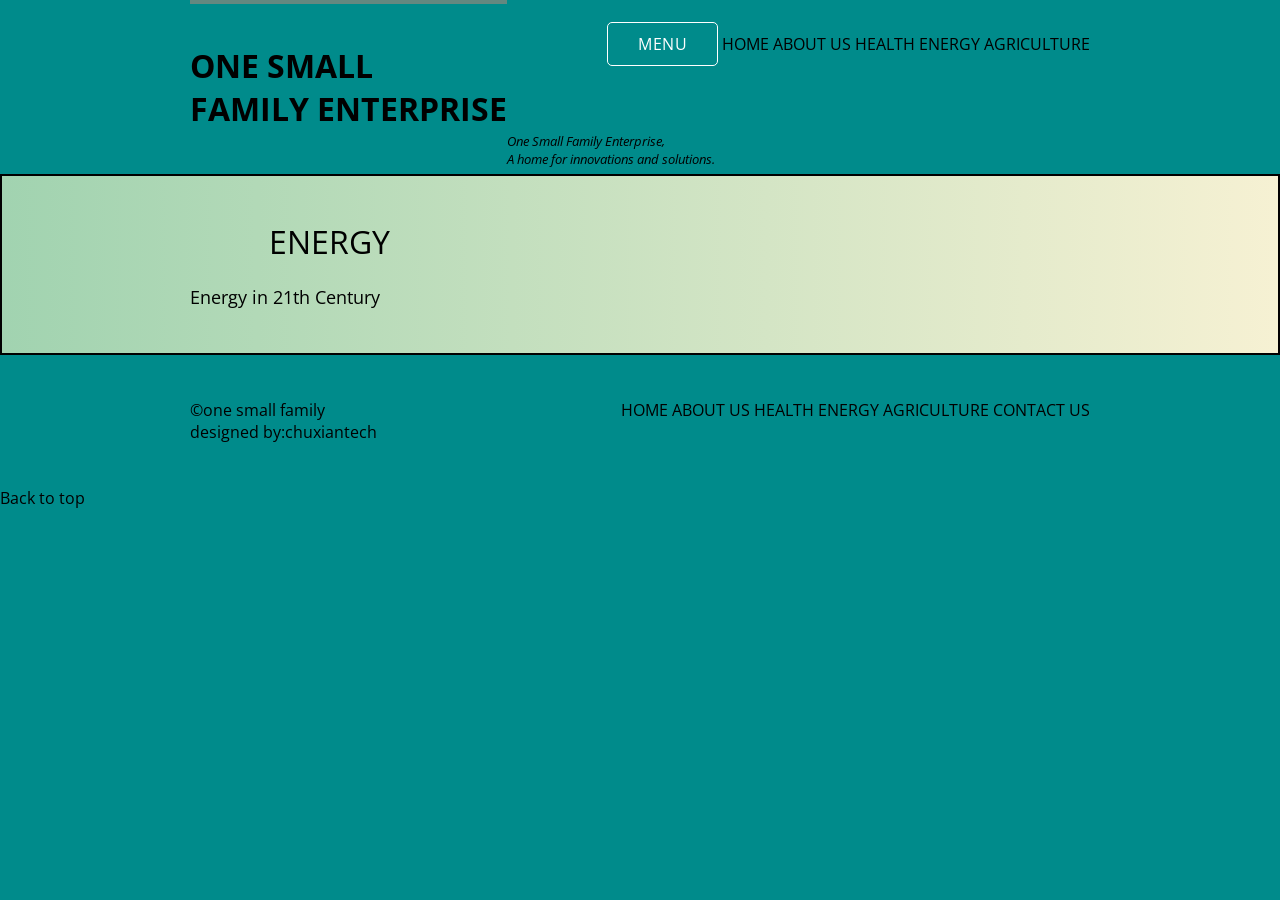
==== energy.html @ 6335df18 "my one family project deploying." ====
<!DOCTYPE html>
<html lang="en" xmlns="http://www.w3.org/1999/html">
<head>
    <meta charset="UTF-8">
    <title>ONE SMALL FAMILY</title>
    <link rel = "stylesheet" type="text/css" href= "stylesheet/main.css">
    <link href="https://fonts.googleapis.com/css2?family=Open+Sans+Condensed:wght@300&display=swap" rel="stylesheet">
    <style>
        body {
            background-color: darkcyan;
            line-height: normal;
            font-family: 'Open Sans Condensed', sans-serif;
        }
        h1, h2, h4, h5, p {
            color: black;
            text-align: left;
        }
        p {
            
            font-size: large;
        }
        h3 {
            color:black;
            text-align: center;
            font-size: xx-large;
        }
    </style>
</head>
<body id="top">
    
<!--Let represent Introductory contents and nav of our web page inside the header-->
    <header class="container group">
        <h1 class="logo"> <a href="index.html" >ONE SMALL<br> FAMILY ENTERPRISE</a></h1><br>


        <nav class="nav primary-nav"><a class="btn btn-alt">MENU</a>
            <a href="index.html">HOME</a>
            <a href="about.html">ABOUT US</a>
            <a href="health.html">HEALTH</a>
            <a href="energy.html">ENERGY</a>
            <a href="agric.html">AGRICULTURE</a>
        </nav><br><br><br>
        <h2 class="slogan">One Small Family Enterprise, <br>A home for innovations and solutions.</h2>
    </header>
    

    <section class="row row-alt">
    <div class="grid">
        <section class="col-1-3">
            <h3><a href="energy.html">ENERGY</a></h3>
            <p>Energy in 21th Century</p>
        </section>
    </div>
</section>

  <!--Let represents things that appear at bottom of our web page like copyright, company address in footer -->
  <footer class="primary-footer container group">
    <small>&COPY;one small family</small>
    <nav class="nav primary-nav">
        <a href="index.html">HOME</a>
        <a href="about.html">ABOUT US</a>
        <a href="health.html">HEALTH</a>
        <a href="energy.html">ENERGY</a>
        <a href="agric.html">AGRICULTURE</a>
        <a href="https://detreasury.com/" target="_blank">CONTACT US</a>
    </nav>

    <h6 class="design">designed by:chuxiantech</h6>
</footer>
<a href="#top">Back to top</a>
</body>
</html>
---- stylesheet/main.css ----
/* http://meyerweb.com/eric/tools/css/reset/
   v2.0 | 20110126
   License: none (public domain)
*/

html, body, div, span, applet, object, iframe,
h1, h2, h3, h4, h5, h6, p, blockquote, pre,
a, abbr, acronym, address, big, cite, code,
del, dfn, em, img, ins, kbd, q, s, samp,
small, strike, strong, sub, sup, tt, var,
b, u, i, center,
dl, dt, dd, ol, ul, li,
fieldset, form, label, legend,
table, caption, tbody, tfoot, thead, tr, th, td,
article, aside, canvas, details, embed,
figure, figcaption, footer, header, hgroup,
menu, nav, output, ruby, section, summary,
time, mark, audio, video {
  margin: 0;
  padding: 0;
  border: 0;
  font-size: 100%;
  font: inherit;
  vertical-align: baseline;
}
/* HTML5 display-role reset for older browsers */
article, aside, details, figcaption, figure,
footer, header, hgroup, menu, nav, section {
  display: block;
}
body {
  line-height: 1;
}
ol, ul {
  list-style: none;
}
blockquote, q {
  quotes: none;
}
blockquote:before, blockquote:after,
q:before, q:after {
  content: '';
  content: none;
}
table {
  border-collapse: collapse;
  border-spacing: 0;
}

/*
  ========================================
  Grid
  ========================================
*/

*,
*:before,
*:after {
  -webkit-box-sizing: border-box;
     -moz-box-sizing: border-box;
          box-sizing: border-box;
}
.slogan,
.container,
.grid {
  margin: 0 auto;
  width: 960px;
  
}


.container {
  padding-left: 30px;
  padding-right: 30px;
}
.grid,
.col-1-3,
.col-2-3 {
  padding-left: 15px;
  padding-right: 15px;
}
.col-1-3,
.col-2-3  {
  display: inline-block;
  vertical-align: top;
}
h3.team-service {
  display: inline-block;
  text-align: center;
  font-style: italic;
  
}
.col-1-3 {
  width: 33.33%;
}
.col-2-3 {
  width: 66.66%;
}

/*
  ========================================
  Clearfix
  ========================================
*/

.group:before,
.group:after {
  content: "";
  display: table;
}
.group:after {
  clear: both;
}
.group {
  clear: both;
  *zoom: 1;
}

/*
  ========================================
  Rows
  ========================================
*/

.row,
.row-alt{
  min-width: 960px;
}
.row {
  background: #fff;
  padding: 66px 0 44px 0;
  border: 2px solid black;
}
.row-alt {
   background: #cbe2c1;
   background: -webkit-linear-gradient(to right, #a1d3b0, #f6f1d3);
   background: -moz-linear-gradient(to right, #a1d3b0, #f6f1d3);
   background: linear-gradient(to right, #a1d3b0, #f6f1d3);
   padding: 44px 0 22px 0;
   
 }


/*
  ========================================
  Typography
  ========================================
*/

h1, h3, h4, h5, p {
  margin-bottom: 22px;
}

/*
  ========================================
  Buttons
  ========================================
*/

.btn {
  border-radius: 5px;
  color: #fff;
  cursor: pointer;
  display: inline-block;
  font-weight: 400;
  letter-spacing: .5px;
  margin: 0;
  text-transform: uppercase;
}

.btn-alt {
  border: 1px solid #fff;
  padding: 10px 30px;
}
.btn-alt:hover {
  background: #fff;
  color: #648880;
}


/*
  ========================================
  Primary header
  ========================================
*/

.logo {
  border-top: 4px solid #648880;
  float: left;
  padding: 40px 0 22px 0;
  font-size: xx-large;
  font-weight: bold;
}

.slogan {
  text-align: left;
  font-size: small;
  font-style: italic;
}
/*
  ========================================
  Primary footer
  ========================================
*/

.primary-footer {
  padding-bottom: 44px;
  padding-top: 44px;
}
.primary-footer small {
  float: left;
}

/*
  ========================================
  Home
  ========================================
*/
.slogan
.hero {
  padding: 22px 80px 66px 80px;
}

/*
==========================================
Nav
==========================================
*/

.nav {
  text-align: right;
  
}
.nav-alt:hover {
  cursor: pointer;
}

.primary-nav a:hover{
  font-size: 14px;
  font-weight: bold;
}
a {
  text-decoration: skyblue;
  color: black;
}
.design, h6 {
  text-align: left;
}

ul {
  list-style: square;
}
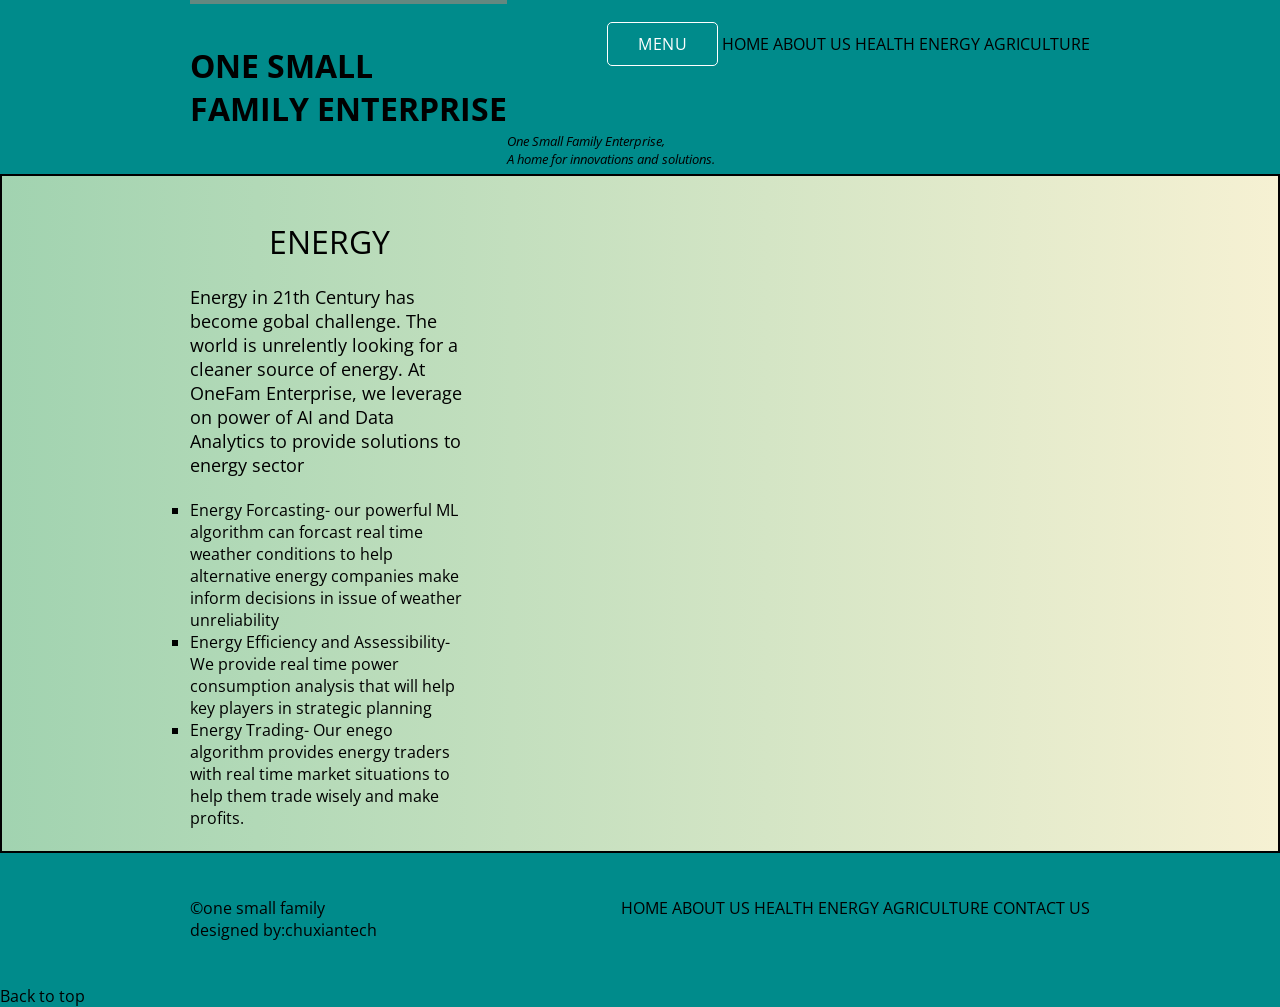
==== commit 0b60e6c1: "I added more info on enegry section" ====
--- a/energy.html
+++ b/energy.html
@@ -48,7 +48,12 @@
     <div class="grid">
         <section class="col-1-3">
             <h3><a href="energy.html">ENERGY</a></h3>
-            <p>Energy in 21th Century</p>
+            <p>Energy in 21th Century has become gobal challenge. The world is unrelently looking for a cleaner source of energy. At OneFam Enterprise, we leverage on power of AI and Data Analytics to provide solutions to energy sector</p>
+            <ul>
+                <li>Energy Forcasting- our powerful ML algorithm can forcast real time weather conditions to help alternative energy companies make inform decisions in issue of weather unreliability</li>
+                <li>Energy Efficiency and Assessibility- We provide real time power consumption analysis that will help key players in strategic planning</li>
+                <li>Energy Trading- Our enego algorithm provides energy traders with real time market situations to help them trade wisely and make profits.</li>
+            </ul>
         </section>
     </div>
 </section>
